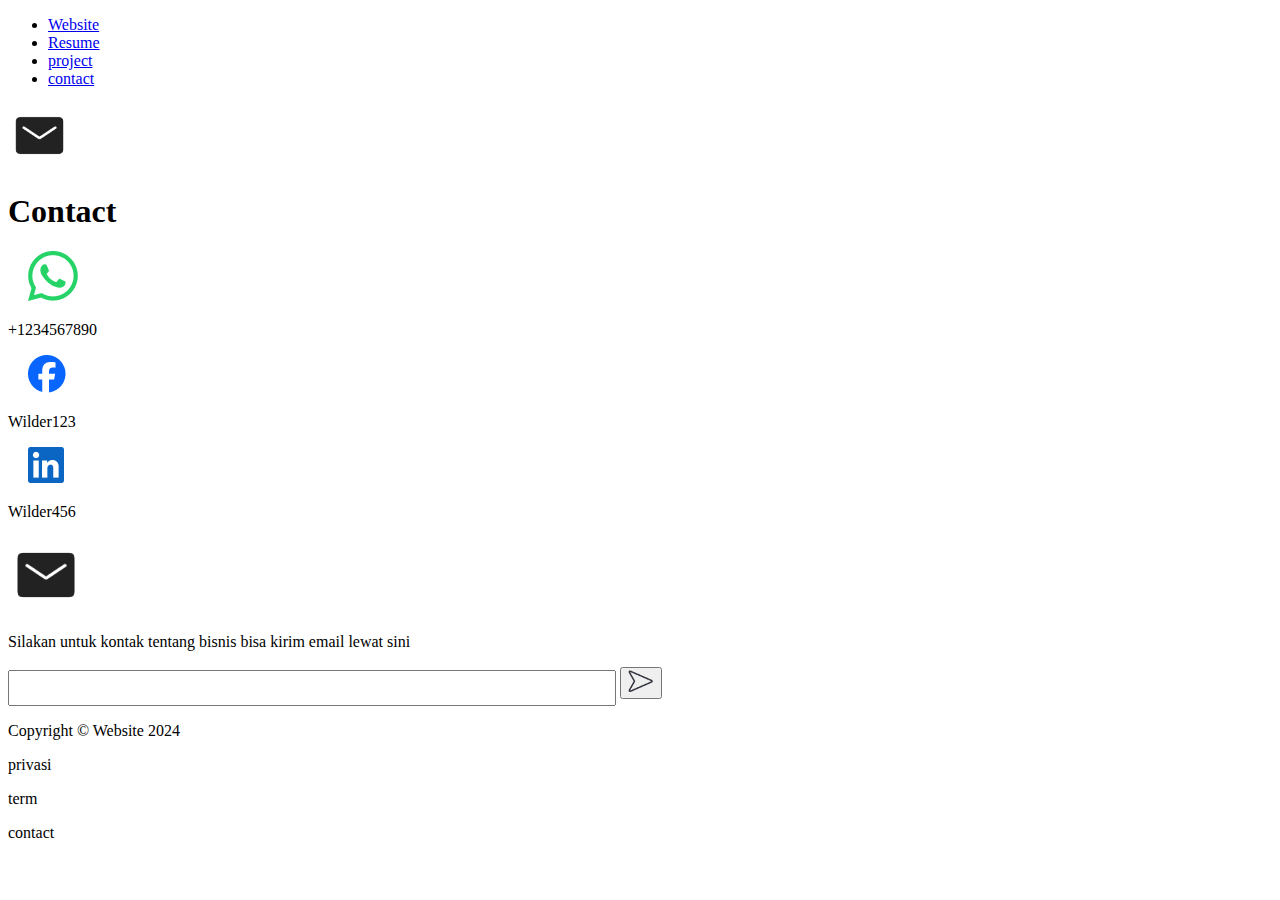
==== html_menu/contact.html @ 5b3e54c2 "git add ." ====
<!DOCTYPE html>
<html lang="en">
<head>
    <meta charset="UTF-8">
    <meta name="viewport" content="width=device-width, initial-scale=1.0">
    <title>Contact</title>
    <link rel="stylesheet" href="//css/contact.css">        
    <link href="https://fonts.googleapis.com/css2?family=Tilt+Warp&display=swap" rel="stylesheet">
    <link href="https://fonts.googleapis.com/css2?family=Plus+Jakarta+Sans:ital,wght@0,200..800;1,200..800&family=Tilt+Warp&display=swap" rel="stylesheet">
</head>
<body>
    <ul class="header">
        <li class="sub" id="icon"><a href="/index.html">Website</a></li>
        <li class="sub"><a href="/html_menu/resume.html">Resume</a></li>
        <li class="sub"><a href="/html_menu/Project.html">project</a></li>
        <li class="sub"><a href="/html_menu/contact.html">contact</a></li>
    </ul>      
    <div class="contact1">
        <img src="/asset/Message_fill@2x.png" alt=""style="width: 5%;">
        <h1 id="kon">Contact</h1>
    </div>
    <div class="contact">
        <div class="contact-item">
            <div id="wa">
                <img src="/asset/wa.png" alt="" style="width: auto; margin-left: 20px;">
                <p id="nowa">+1234567890</p>
            </div>
            <div id="facebook">
                <img src="/asset/facebook.png" alt="" style="width: auto; margin-left: 20px;">
                <p id="fb">Wilder123</p>
            </div>
            <div id="linkedin">
                <img src="/asset/linkedin.png" alt="" style="width: auto; margin-left: 20px;">
                <p id="in">Wilder456</p>
            </div>
        </div>
    </div>
    <div class="email">
        <div class="caption">
            <img src="/asset/Message_fill@2x.png" alt=""style="width: 6%;">
            <p>Silakan untuk kontak tentang bisnis bisa kirim email lewat sini</p>
        </div>
        <div class="colom">
            <input type="text"style="width: 600px; height: 30px; " id="input">
            <Button>
                <img src="/asset/panah.png" alt="">
            </Button>
        </div>
    </div>
    <footer>
        <p>Copyright © Website 2024</p>
        <div class="main_bar">
        <p class="bar">privasi</p>
        <p class="bar">term</p>
        <p class="bar">contact</p>
        </div>
    </footer>
    <script src="/js/contact.js"></script>
</body>
</html>
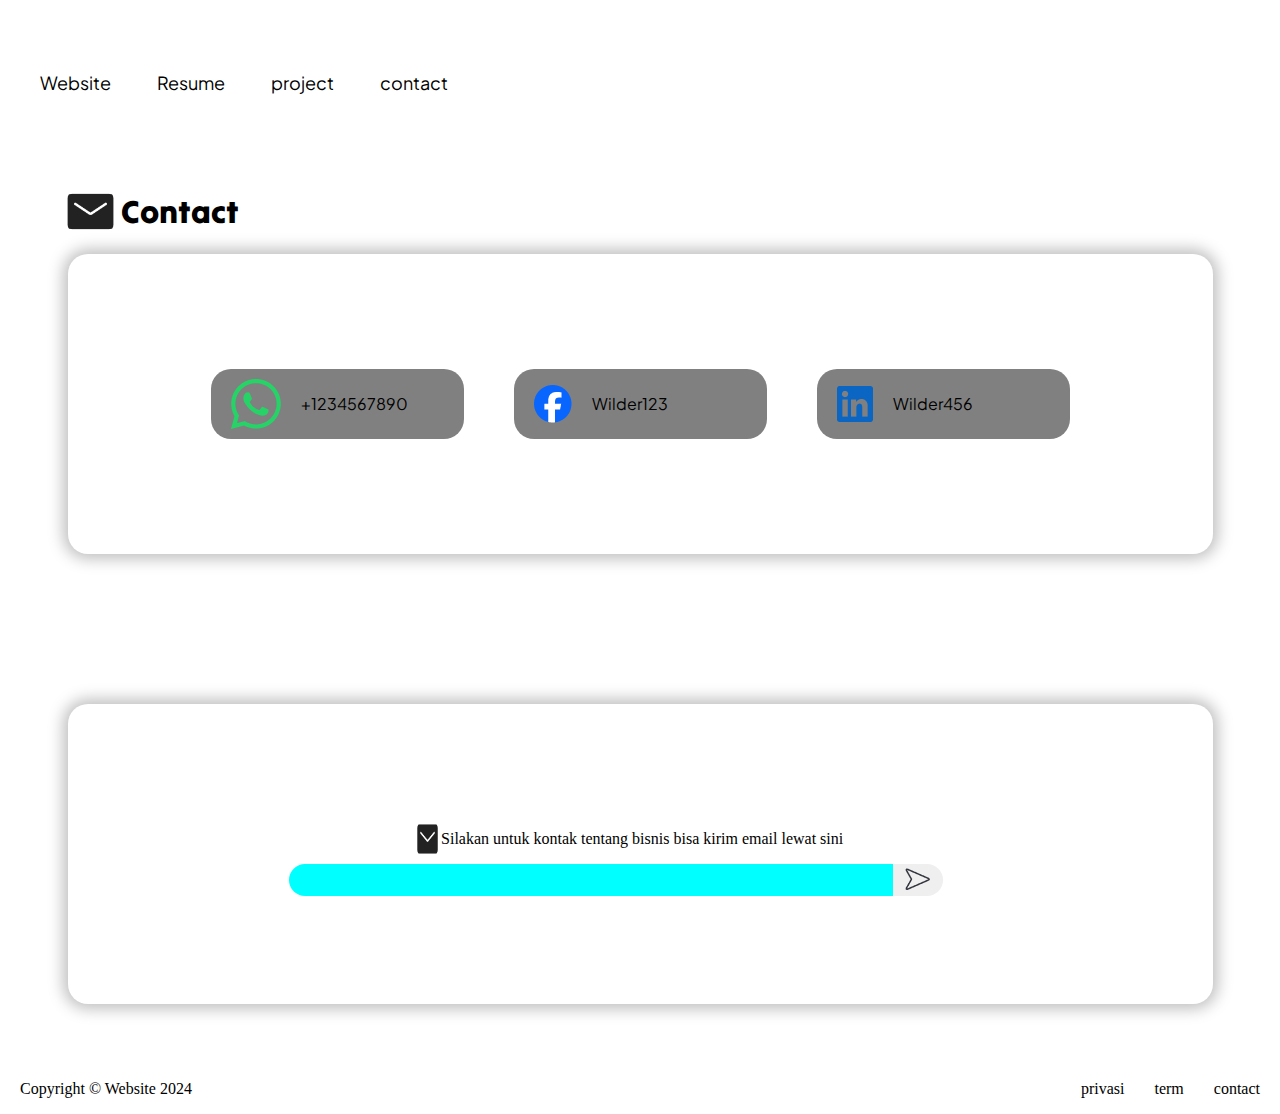
==== commit b3cd84f2: "update file with lastest change" ====
--- a/html_menu/contact.html
+++ b/html_menu/contact.html
@@ -4,7 +4,7 @@
     <meta charset="UTF-8">
     <meta name="viewport" content="width=device-width, initial-scale=1.0">
     <title>Contact</title>
-    <link rel="stylesheet" href="//css/contact.css">        
+    <link rel="stylesheet" href="../css/contact.css">        
     <link href="https://fonts.googleapis.com/css2?family=Tilt+Warp&display=swap" rel="stylesheet">
     <link href="https://fonts.googleapis.com/css2?family=Plus+Jakarta+Sans:ital,wght@0,200..800;1,200..800&family=Tilt+Warp&display=swap" rel="stylesheet">
 </head>
@@ -14,7 +14,7 @@
         <li class="sub"><a href="/html_menu/resume.html">Resume</a></li>
         <li class="sub"><a href="/html_menu/Project.html">project</a></li>
         <li class="sub"><a href="/html_menu/contact.html">contact</a></li>
-    </ul>      
+    </ul>     
     <div class="contact1">
         <img src="/asset/Message_fill@2x.png" alt=""style="width: 5%;">
         <h1 id="kon">Contact</h1>
@@ -55,6 +55,6 @@
         <p class="bar">contact</p>
         </div>
     </footer>
-    <script src="/js/contact.js"></script>
+    <script src="//js/contact.js"></script>
 </body>
 </html>--- a/css/contact.css
+++ b/css/contact.css
@@ -0,0 +1,128 @@
+body{
+    display: grid;
+    flex-direction: column;
+    margin: auto;
+    grid-column: auto;
+}
+.header{
+    display: flex;
+    gap: 46px;
+}
+a{
+    text-decoration: none;
+    color: inherit;
+}
+.sub{
+    margin-top: 55px;
+    list-style: none;
+    justify-self:right;
+    font-size: 18px;
+    font-family: "Plus Jakarta Sans";
+}
+.contact1{
+    display: flex;
+    margin: 60px 0 0 60px;
+    /* flex-direction: row; */
+    font-family: Tilt Warp;
+    /* justify-content: center; */
+    align-items: center;
+}
+.contact{
+    display: grid;
+    justify-content: center;
+    width: 1145px;
+    height: 300px;
+    box-shadow: 0px 0px 15px 5px rgba(0, 0, 0, 0.25);
+    border-radius: 20px;
+    justify-self: center;
+    align-items: center;
+}
+
+.contact-item{
+    display: flex;
+
+    gap: 50px;
+}
+#wa,#facebook,#linkedin{
+    border-radius: 20px;
+    font-family: Plus Jakarta Sans;
+    display: flex;
+    height: 70px;
+    width: 253px;
+    background-color: gray;
+    /* flex-shrink: 0; */
+    align-items: center;
+    gap: 20px;
+}
+#linkedin:hover{
+    transition: 1s;
+    background-color: black;
+    color: white;
+    box-shadow: 9px 8px 0 1px aqua, 18px 16px 0 1px red;
+}
+#facebook:hover{
+    transition: 1s;
+    background-color: black;
+    color: white;
+    box-shadow: 9px 8px 0 1px aqua, 18px 16px 0 1px red;
+}
+#wa:hover{
+    transition: 1s;
+    background-color: black;
+    color: white;
+    box-shadow: 9px 8px 0 1px aqua, 18px 16px 0 1px red;
+}
+.email{
+    margin: 150px 0 0 0 ;
+    display: flex;
+    flex-direction: column;
+    justify-content: center;
+    width: 1145px;
+    height: 300px;
+    box-shadow: 0px 0px 15px 5px rgba(0, 0, 0, 0.25);
+    border-radius: 20px;
+    justify-self: center;
+    align-items: center;
+}
+.caption{
+    display: flex;
+    /* width: 600px; */
+}
+#input{
+    background-color: aqua;
+    border: none ;
+    border-radius: 20px 0 0 20px;
+}
+button{
+    display: flex;
+    justify-content: center;
+    align-items: center;
+    height: 32px;
+    width: 50px;
+    border: none;
+    border-radius: 0 20px 20px 0;
+}
+button:active{
+    background-color: black;
+}
+.colom{
+    display: flex;
+    width: 702px;
+    height: 30px;
+    /* background-color: grey; */
+}
+footer{
+    display: flex;
+    padding: 0 20px 0 20px;
+    justify-content: space-between;
+    margin-top:60px ;
+}
+.main_bar{
+    display: flex;
+    gap: 30px;
+}
+.bar{
+    justify-self: right;
+    flex-direction: column;
+}
+
